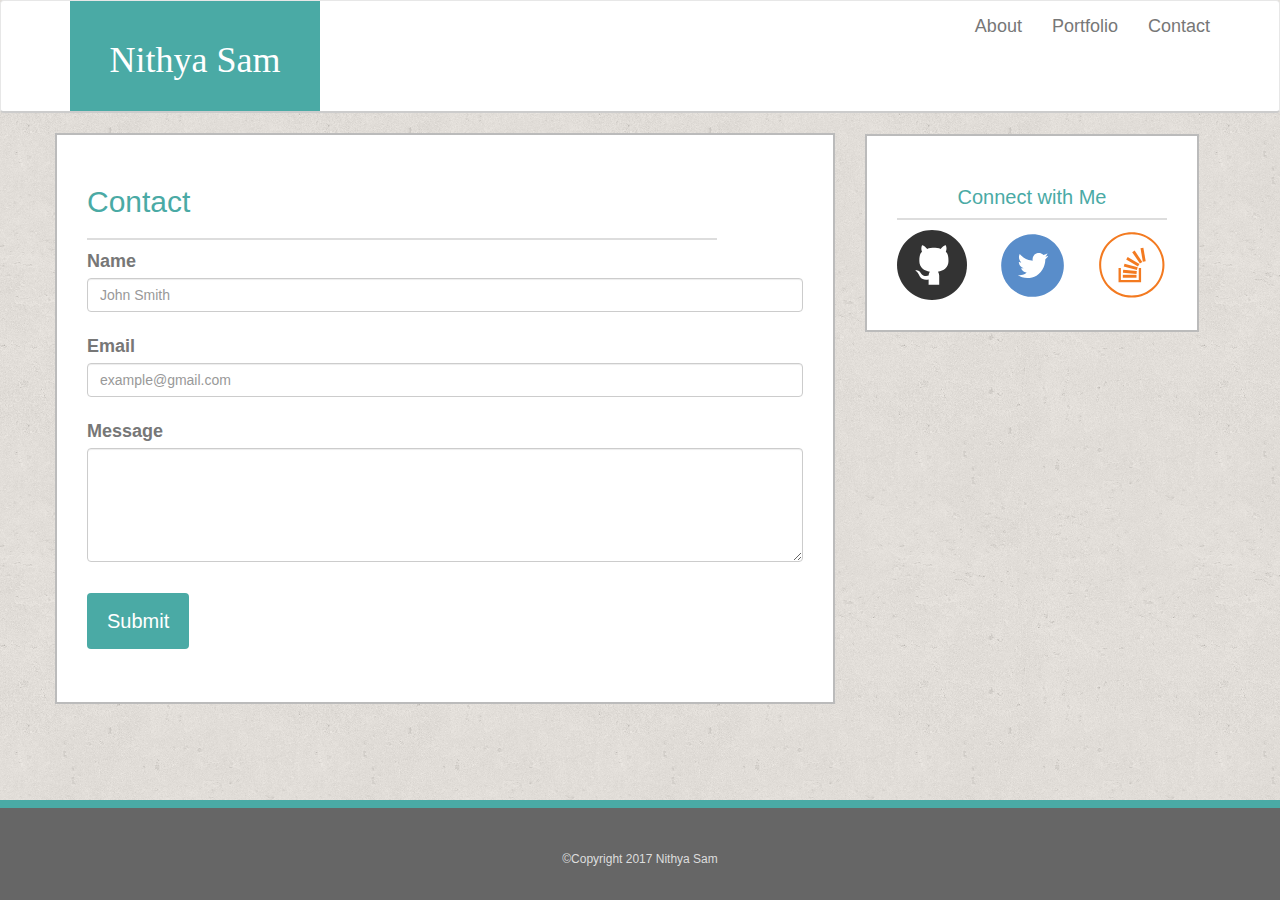
==== contact.html @ 430fe41c "added boostrap code for index, contact and portfolio" ====
<!DOCTYPE html>
<html>
<head>
	<title>About Me</title>
	<link rel="stylesheet" type="text/css" href="assets/css/reset.css"> 
	<link rel="stylesheet" type="text/css" href="https://maxcdn.bootstrapcdn.com/bootstrap/3.3.6/css/bootstrap.min.css">
	<meta name="viewport" content="width=device-width, initial-scale=1.0">
	<link rel="stylesheet" type="text/css" href="assets/css/style.css">


</head>
<body>
	<nav class="navbar navbar-default mainheader">
		<div class="container">
			<div class="navbar-header">
				<h1>Nithya Sam</h1>	
			</div>
			
			<ul class="nav navbar-nav navbar-right mainnav">
				<li><a href="index.html">About</a></li>
				<li><a href="portfolio.html">Portfolio</a> </li>
				<li><a href="contact.html">Contact</a></li>
			</ul>

		</div>
	</nav>
	<div class="wrapper">
		<div class="container">

			<div class="row">
				<div class="col-md-8" id="contactMe">	
				<h2>Contact</h2>
				<div class="row">
				<div class="col-md-12">
				<form action="mailto:nithyasam@gmail.com">
				<div class="form-group">
				<label for="name">Name</label>
				<input type="text" class="form-control" id="name" placeholder="John Smith" name="name"><br>
				<label for="email">Email</label>
				<input type="email" class="form-control" id="email" placeholder="example@gmail.com" name="email"><br>
				<label for="message">Message</label>
				<textarea class="form-control" rows="5" id="message"></textarea><br>
				<button type="submit" class="btn btn-default submitbtn">Submit</button>
				</div>
				</form>
				</div>
				</div>
				</div>
				<div class="col-md-1"></div>
				<div class="col-md-3" id="connectMe">

					<h2>Connect with Me</h2>
					<div class="row">
						<div class="col-md-4">
							<a href="https://github.com/nithyasam"> <img src="assets/images/github.svg" alt="github" class="img-responsive"></a>
						</div>
						<div class="col-md-4">
							<a href="https://twitter.com/nithyasudhin?lang=en"><img src="assets/images/twitter.svg" alt="twitter" class="img-responsive"></a>
						</div>
						<div class="col-md-4">
							<a href="https://stackexchange.com/users/10646638/nithya-sam"><img src="assets/images/stackoverflow.svg" alt="stackoverflow" class="img-responsive"></a>
						</div>
					</div>
				</div>
			</div>
		</div>
	</div>
	<footer>

		&copy;Copyright 2017 Nithya Sam

	</footer>

</body>
</html>
---- assets/css/style.css ----
*{
	box-sizing: border-box;
}
html {
  position: relative;
  min-height: 100%;
}
body{
	font-family: 'Arial', 'Helvetica Neue', Helvetica, sans-serif;
	color:#777777;
	line-height: 23px;
	font-size: 18px;
	margin-bottom: 100px;
	background-image: url(../../assets/images/background.png);
}
.mainheader{
	border-bottom: 2px solid #cccccc;
	background-color: #ffffff;
	animation-name: animationColor;
    animation-duration: 4s;
	height: auto;
}
.navbar-header{
	background-color: #4aaaa5;
	min-width: 250px;
	height: auto;
	padding: 20px;
	color: white;
	font-size: 35px;
	text-align: center;
	font-family: 'Georgia', Times, 'Times New Roman', serif;
}
.mainnav a{
	color: #bbb;
}

.wrapper{
	/*clear: both;*/
	/*margin-top: 100px;*/
	margin: auto;
	width: 100%;
	height: 100%;
	/*height: 530px;*/
}

#connectMe{
	border: 2px solid #bbb;
	width: auto;
	height:auto;
	background-color: #ffffff;
	padding: 30px;
	
}
#connectMe h2{
	text-align: center;
	color: #4aaaa5;
	font-size: 20px;
	padding-bottom: 10px;
	border-bottom: 2px solid #dddddd;
}
#connectMe img:hover {background-color: grey;}
#connectMe img{
	width: 70px;
	height: 70px;
	float: left;

}
#aboutMe{
	border: 2px solid #bbb;
	min-width: auto;
	height: auto;
	background-color: #ffffff;
	padding: 30px;
	
}
#aboutMe h2{
	text-align: left;
	color: #4aaaa5;
	font-size: 30px;
	padding-bottom: 20px;
	border-bottom: 2px solid #dddddd;
	width: 630px;
}
#profile img{
	max-width: 80%;
}
#aboutMe p{
	max-width: 90%;
}
#portfolio{
	border: 2px solid #bbb;
	min-width: auto;
	height: auto;
	background-color: #ffffff;
	padding: 30px;
	margin-right: 30px;
}
#portfolio h2{
	text-align: left;
	color: #4aaaa5;
	font-size: 30px;
	padding-bottom: 20px;
	border-bottom: 2px solid #dddddd;
	width: 630px;
}
#p1, #p2, #p3, #p4, #p5{
    position: relative;
    margin: 5px;
 }
#p1 h2, #p2 h2, #p3 h2, #p4 h2, #p5 h2{
    position: absolute;
    bottom: 15px;
    
    background-color: #4aaaa5;
   	max-width: 100%;
	height: 50px;
	padding: 20px;
	color: white;
	font-size: 20px;
	text-align: center;
	font-family: 'Georgia', Times, 'Times New Roman', serif;
}

#p1 h2:hover{background-color: grey;}
#p2 h2:hover{background-color: grey;}
#p3 h2:hover{background-color: grey;}
#p4 h2:hover{background-color: grey;}
#p5 h2:hover{background-color: grey;}

#contactMe{
	border: 2px solid #bbb;
	min-width: auto;
	height: auto;
	background-color: #ffffff;
	padding: 30px;
	margin-right: 30px;
}
#contactMe h2{
	text-align: left;
	color: #4aaaa5;
	font-size: 30px;
	padding-bottom: 20px;
	border-bottom: 2px solid #dddddd;
	width: 630px;
}
.submitbtn {
    background-color: #4aaaa5;
    color: white;
    padding: 14px 20px;
    margin: 8px 0;
    border: none;
    font-size: 20px;
    cursor: pointer;
}
.submitbtn:hover{
	background-color: grey;
}
footer{
	position: absolute;
  	bottom: 0;
  	width: 100%;
  	height: 100px;
	background-color: #666666;
	color: #dddddd;
	font-size: 12px;
	padding: 40px;
	text-align: center;
	border-top: 8px solid #4aaaa5;
}
@keyframes animationColor {
    from {background-color: #ffffff;}
    to {background-color: #eeccff;}
}
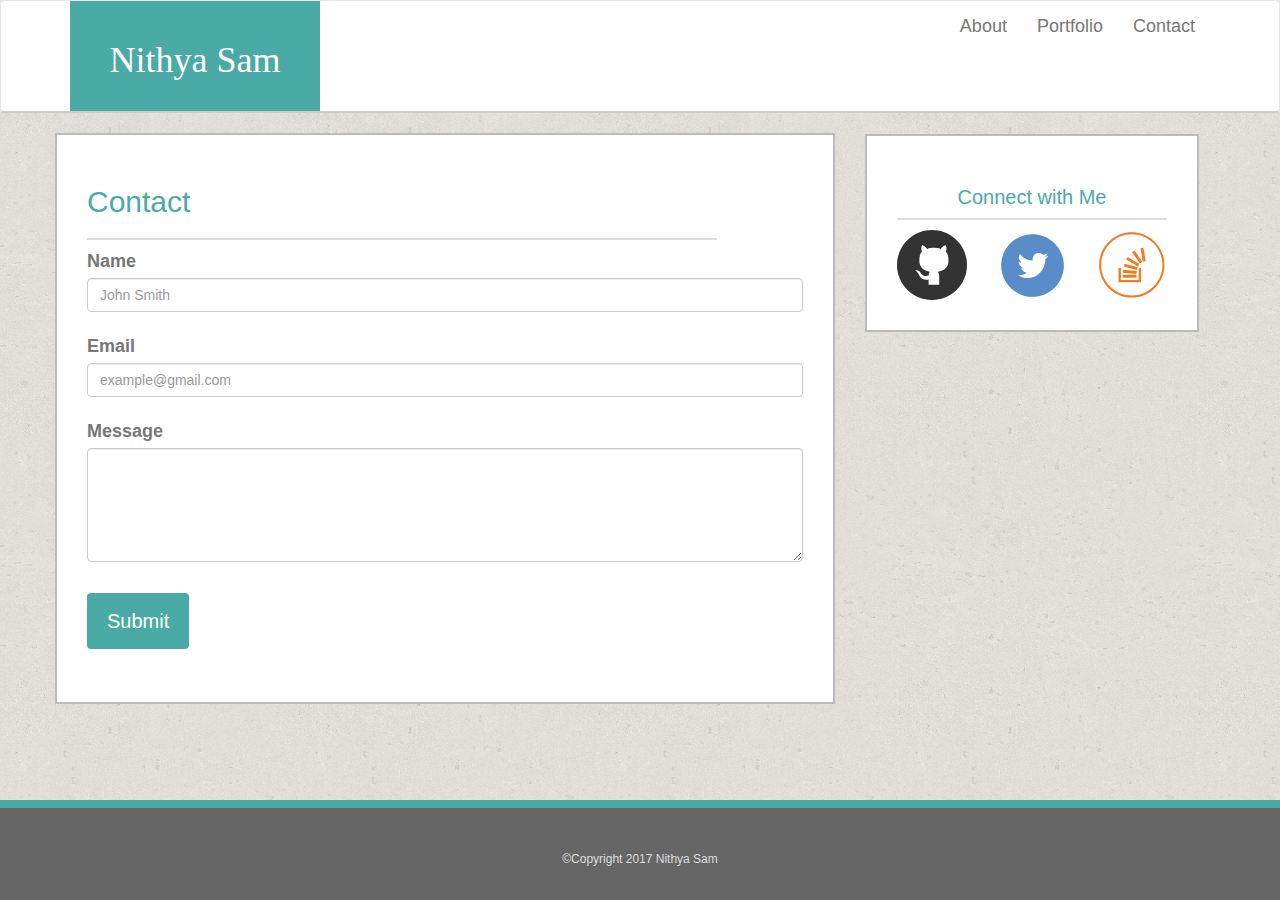
==== commit 774362c0: "added collapse navbar feature" ====
--- a/contact.html
+++ b/contact.html
@@ -4,10 +4,11 @@
 	<title>About Me</title>
 	<link rel="stylesheet" type="text/css" href="assets/css/reset.css"> 
 	<link rel="stylesheet" type="text/css" href="https://maxcdn.bootstrapcdn.com/bootstrap/3.3.6/css/bootstrap.min.css">
+	<script src="https://ajax.googleapis.com/ajax/libs/jquery/3.2.1/jquery.min.js"></script>	
+	<script src="https://maxcdn.bootstrapcdn.com/bootstrap/3.3.7/js/bootstrap.min.js" integrity="sha384-Tc5IQib027qvyjSMfHjOMaLkfuWVxZxUPnCJA7l2mCWNIpG9mGCD8wGNIcPD7Txa" crossorigin="anonymous"></script>
+
 	<meta name="viewport" content="width=device-width, initial-scale=1.0">
 	<link rel="stylesheet" type="text/css" href="assets/css/style.css">
-
-
 </head>
 <body>
 	<nav class="navbar navbar-default mainheader">
@@ -15,18 +16,22 @@
 			<div class="navbar-header">
 				<h1>Nithya Sam</h1>	
 			</div>
-			
-			<ul class="nav navbar-nav navbar-right mainnav">
+			<button type="button" class="navbar-toggle collapsed" data-toggle="collapse" data-target="#myNavbar"  aria-expanded="false" aria-controls="navbar">
+        		<span class="icon-bar"></span>
+        		<span class="icon-bar"></span>
+        		<span class="icon-bar"></span> 
+      		</button>
+      		<div class="collapse navbar-collapse" id="myNavbar">
+			<ul class="nav navbar-nav navbar-right">
 				<li><a href="index.html">About</a></li>
 				<li><a href="portfolio.html">Portfolio</a> </li>
 				<li><a href="contact.html">Contact</a></li>
 			</ul>
-
+			</div>
 		</div>
 	</nav>
 	<div class="wrapper">
 		<div class="container">
-
 			<div class="row">
 				<div class="col-md-8" id="contactMe">	
 				<h2>Contact</h2>
@@ -48,7 +53,6 @@
 				</div>
 				<div class="col-md-1"></div>
 				<div class="col-md-3" id="connectMe">
-
 					<h2>Connect with Me</h2>
 					<div class="row">
 						<div class="col-md-4">
@@ -66,10 +70,7 @@
 		</div>
 	</div>
 	<footer>
-
 		&copy;Copyright 2017 Nithya Sam
-
 	</footer>
-
 </body>
 </html>--- a/assets/css/style.css
+++ b/assets/css/style.css
@@ -16,8 +16,6 @@
 .mainheader{
 	border-bottom: 2px solid #cccccc;
 	background-color: #ffffff;
-	animation-name: animationColor;
-    animation-duration: 4s;
 	height: auto;
 }
 .navbar-header{
@@ -35,12 +33,9 @@
 }
 
 .wrapper{
-	/*clear: both;*/
-	/*margin-top: 100px;*/
 	margin: auto;
 	width: 100%;
 	height: 100%;
-	/*height: 530px;*/
 }
 
 #connectMe{
@@ -49,7 +44,8 @@
 	height:auto;
 	background-color: #ffffff;
 	padding: 30px;
-	
+	animation-name: animationColor;
+    animation-duration: 4s;
 }
 #connectMe h2{
 	text-align: center;
@@ -167,7 +163,10 @@
 	text-align: center;
 	border-top: 8px solid #4aaaa5;
 }
+
+/*--- Animation to change background color of connectMe---*/
+
 @keyframes animationColor {
     from {background-color: #ffffff;}
-    to {background-color: #eeccff;}
+    to {background-color: #ffff4d;}
 }
